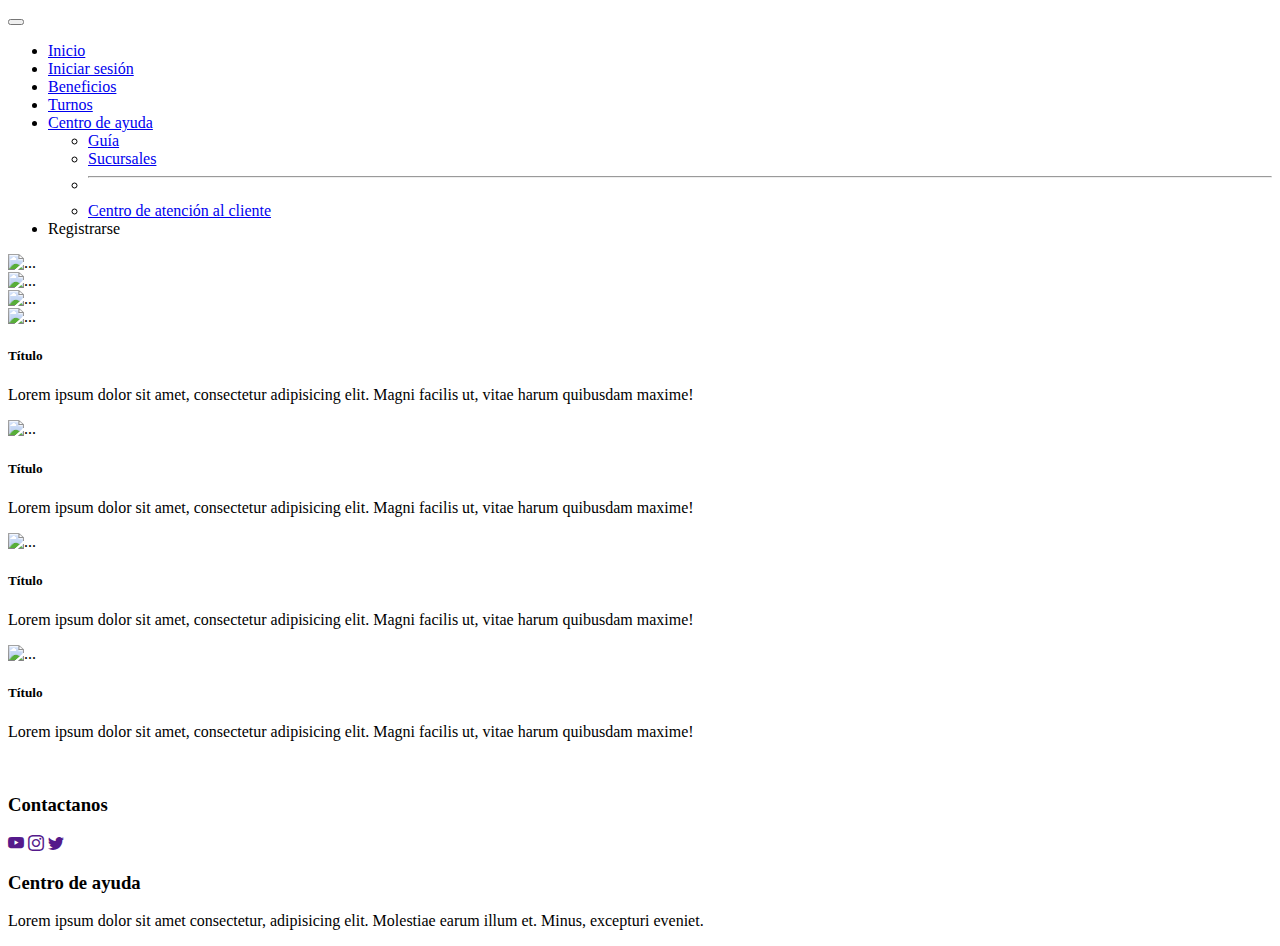
==== index.html @ 1171e66d "Logo alineado a la izquierda" ====
<!DOCTYPE html>
<html lang="es">
  <head>
    <meta charset="UTF-8" />
    <meta http-equiv="X-UA-Compatible" content="IE=edge" />
    <meta name="viewport" content="width=device-width, initial-scale=1.0" />
    <!-- Bootstrap CSS -->
    <link
      href="https://cdn.jsdelivr.net/npm/bootstrap@5.2.0-beta1/dist/css/bootstrap.min.css"
      rel="stylesheet"
      integrity="sha384-0evHe/X+R7YkIZDRvuzKMRqM+OrBnVFBL6DOitfPri4tjfHxaWutUpFmBp4vmVor"
      crossorigin="anonymous"
    />
    <!-- FOOTER STYLE -->
    <link rel="stylesheet" href="footer.css">
    <!-- Bootstrap Icon CSS -->
    <link rel="stylesheet" href="https://cdn.jsdelivr.net/npm/bootstrap-icons@1.8.2/font/bootstrap-icons.css">
    <!-- Index css -->
    <link rel="stylesheet" href="/CSS_Styles/index_style.css" />
    <title>Itbank</title>
  </head>
  <body>
    <!-- Script de JS para bootstrap -->
    <script
      src="https://cdn.jsdelivr.net/npm/bootstrap@5.2.0-beta1/dist/js/bootstrap.bundle.min.js"
      integrity="sha384-pprn3073KE6tl6bjs2QrFaJGz5/SUsLqktiwsUTF55Jfv3qYSDhgCecCxMW52nD2"
      crossorigin="anonymous"
    ></script>
    <!-- Comienzo -->
    <header class="navbar navbar-expand-lg navbar-dark bg-dark sticky-top">
      <nav class="navbar navbar-expand-lg navbar-dark bg-dark sticky-top">
        <div class="container-fluid">
          <!-- Comienzo del navbar -->
          <!-- Menu hamburguesa -->
          <button
            class="navbar-toggler"
            type="button"
            data-bs-toggle="collapse"
            data-bs-target="#navbarSupportedContent"
            aria-controls="navbarSupportedContent"
            aria-expanded="false"
            aria-label="Toggle navigation"
          >
            <span class="navbar-toggler-icon"></span>
          </button>
          <!-- /Menu hamburguesa -->
          <!-- Navbar brand o logo -->
          <a class="navbar-brand p-0 me-0 me-lg-2" href="#">
            <img src="./img_index/itbank-alt.svg" alt="" width="80px" height="auto" class="d-flex"/>
          </a>
          <!-- /Navbar brand o logo -->
          <!-- Container, cosas que van a ser colapsadas o expandidas -->
          <div class="collapse navbar-collapse" id="navbarSupportedContent">
            <!-- items -->
            <ul class="navbar-nav me-auto mb-2 mb-lg-0">
              <li class="nav-item">
                <a class="nav-link active" aria-current="page" href="index.html"
                  >Inicio</a
                >
              </li>
              <!-- Solapas -->
              <li class="nav-item">
                <a class="nav-link" href="Login.html">Iniciar sesión</a>
              </li>
              <li class="nav-item">
                <a class="nav-link" href="beneficios.html">Beneficios</a>
              </li>
              <li class="nav-item">
                <a class="nav-link" href="turnos.html">Turnos</a>
              </li>
              <!-- /Solapas -->
              <!-- Menú dropdown -->
              <li class="nav-item dropdown">
                <a
                  class="nav-link dropdown-toggle"
                  href="#"
                  id="navbarDropdown"
                  role="button"
                  data-bs-toggle="dropdown"
                  aria-expanded="false"
                >
                  Centro de ayuda
                </a>
                <ul class="dropdown-menu" aria-labelledby="navbarDropdown">
                  <li><a class="dropdown-item" href="#">Guía</a></li>
                  <li><a class="dropdown-item" href="#">Sucursales</a></li>
                  <li><hr class="dropdown-divider" /></li>
                  <li>
                    <a class="dropdown-item" href="#"
                      >Centro de atención al cliente</a
                    >
                  </li>
                </ul>
              </li>
              <!-- /Menú dropdown -->
              <li class="nav-item">
                <a class="nav-link disabled">Registrarse</a>
              </li>
            </ul>
            <!-- /items -->
          </div>
          <!-- /Container, cosas que van a ser colapsadas o expandidas -->
        </div>
      </nav>
    </header>
    <!-- carousel -->
    <header class="w-100 h-50 bg-dark">
      <div class="container-fluid h-50 bg-light">
        <!-- carousel -->
        <div class="carousel slide" data-bs-ride="carousel">
          <div class="carousel-inner">
            <div class="carousel-item active">
              <img src="./img_index/oldcouplecc.jpg" class="d-block w-100" alt="..."/>
            </div>
            <div class="carousel-item">
              <img
                src="./img_index/mancardcc.jpg"
                class="d-block w-100"
                alt="..."
              />
            </div>
            <div class="carousel-item">
              <img
                src="./img_index/happycc.jpg"
                class="d-block w-100"
                alt="..."
              />
            </div>
          </div>
        </div>
      </div>
    </header>
    <!-- /carousel -->
    <!-- cartas -->
    <div class="container-fluid bg-light p-3">
      <div class="row row-cols-1 row-cols-md-2 g-4">
        <div class="col">
          <div class="card h-50">
            <img
              src="./img_index/oldcouplecc.jpg"
              class="card-img-top"
              alt="..."
            />
            <div class="card-body">
              <h5 class="card-title">Título</h5>
              <p class="card-text">
                Lorem ipsum dolor sit amet, consectetur adipisicing elit. Magni facilis ut, vitae harum quibusdam maxime!
              </p>
            </div>
          </div>
        </div>
        <div class="col">
          <div class="card h-50">
            <img
              src="./img_index/mancardcc.jpg"
              class="card-img-top"
              alt="..."
            />
            <div class="card-body">
              <h5 class="card-title">Título</h5>
              <p class="card-text">
                Lorem ipsum dolor sit amet, consectetur adipisicing elit. Magni facilis ut, vitae harum quibusdam maxime!
              </p>
            </div>
          </div>
        </div>
        <div class="col">
          <div class="card h-50">
            <img src="./img_index/happycc.jpg" class="card-img-top" alt="..." />
            <div class="card-body">
              <h5 class="card-title">Título</h5>
              Lorem ipsum dolor sit amet, consectetur adipisicing elit. Magni facilis ut, vitae harum quibusdam maxime!
              </p>
            </div>
          </div>
        </div>
        <div class="col">
          <div class="card h-50">
            <img src="./img_index/cardcc.jpg" class="card-img-top" alt="..." />
            <div class="card-body">
              <h5 class="card-title">Título</h5>
              <p class="card-text">
                Lorem ipsum dolor sit amet, consectetur adipisicing elit. Magni facilis ut, vitae harum quibusdam maxime!
              </p>
            </div>
          </div>
        </div>
      </div>
    </div>
    <!-- /cartas -->
    <!-- footer -->
    <footer class="text-center bg-dark w-100 text-white">
      <div class="container-fluid p-4">
        <div class="row">
           <div class="col-12 p-sm3 col-lg-4">
            <a class= "position-relative top-0 start-0 translate-middle" href="#">
            <img src="./img_index/itbank-alt.svg" alt="" width="200px" height="auto" class=" img-fluid"/>
          </a>
          </div>
          <div class="col-12 p-sm3 col-lg-4 redes_container">
            <h3>Contactanos</h3>
            <section>
             <a class="youtube" href=""><i class="bi bi-youtube"></i></i></a>
        <a class="instagram" href=""><i class="bi bi-instagram"></i></a>
        <a class="twitter" href=""><i class="bi bi-twitter"></i></a>
        </section>
          </div>
          <div class="col-12 p-sm3 col-lg-4">
            <h3>Centro de ayuda</h3>
            <!-- <i class="bi-badge-4k-fill"></i> -->
            <p>
              Lorem ipsum dolor sit amet consectetur, adipisicing elit.
              Molestiae earum illum et. Minus, excepturi eveniet.
            </p>
          </div>
        </div>
      </div>
    </footer>
    <!-- /footer -->
  </body>
</html>
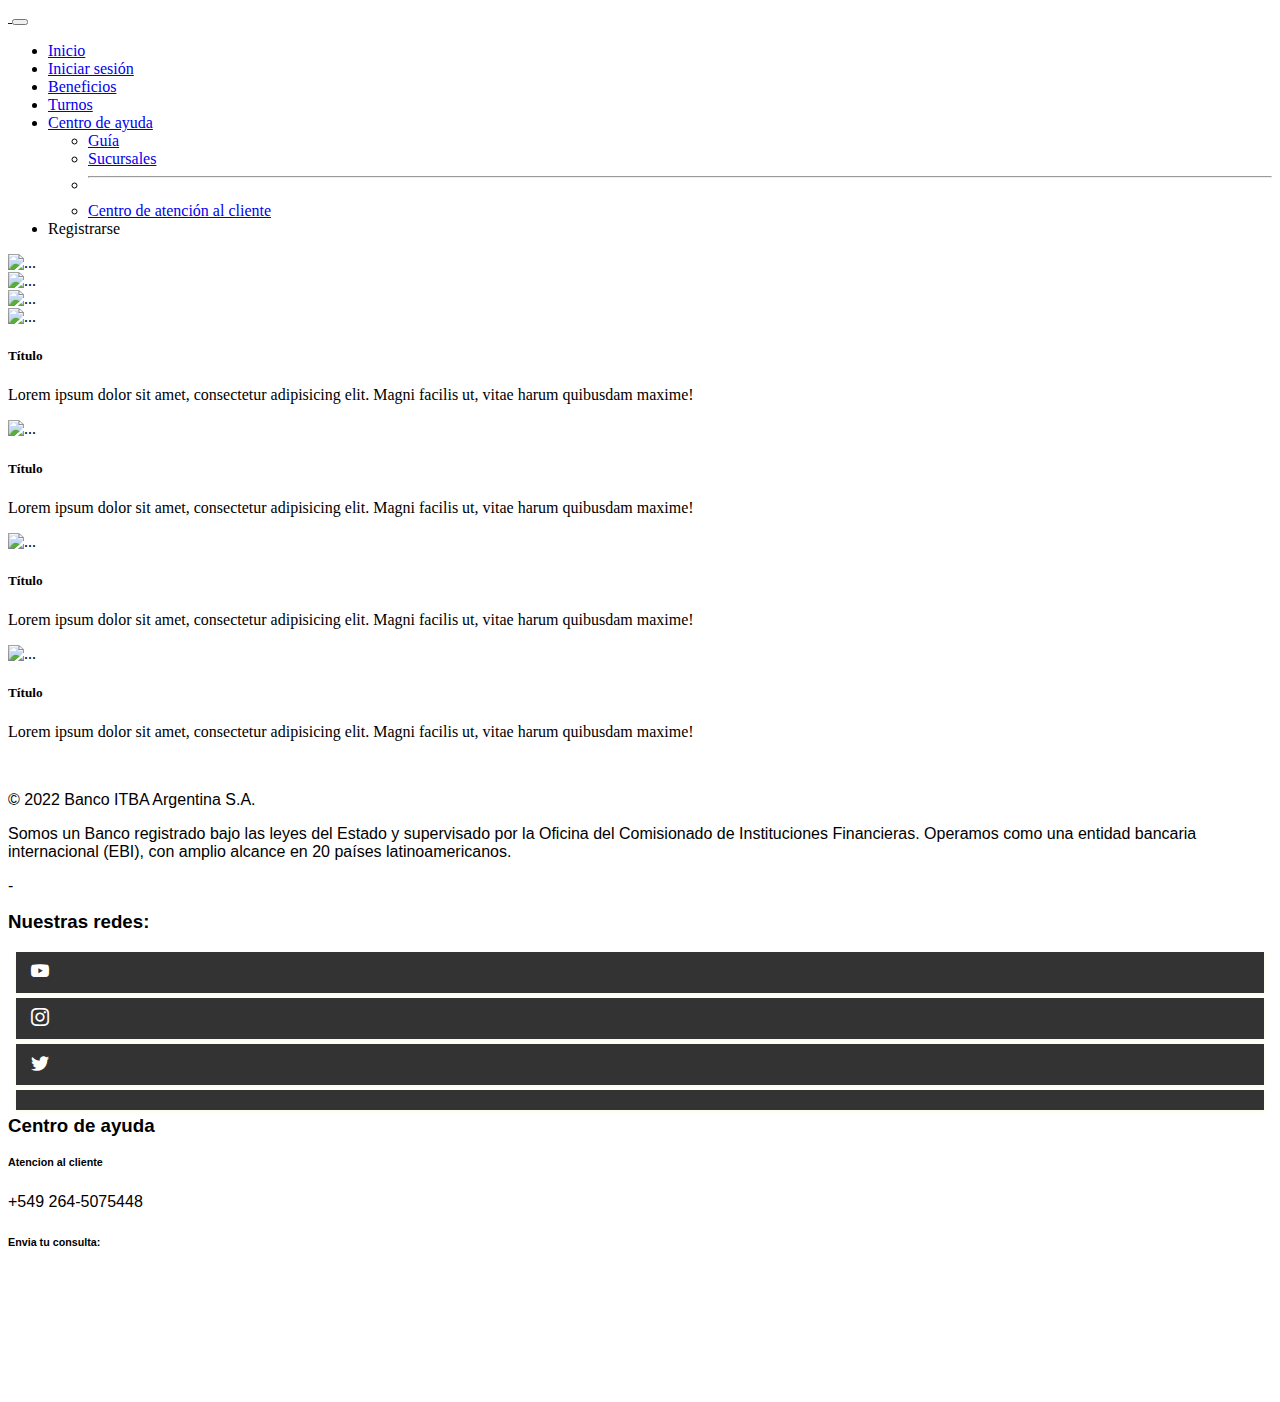
==== commit 0f7f70e1: "modificaciones" ====
--- a/index.html
+++ b/index.html
@@ -12,7 +12,7 @@
       crossorigin="anonymous"
     />
     <!-- FOOTER STYLE -->
-    <link rel="stylesheet" href="footer.css">
+    <link rel="stylesheet" href="./CSS_Styles/footer.css">
     <!-- Bootstrap Icon CSS -->
     <link rel="stylesheet" href="https://cdn.jsdelivr.net/npm/bootstrap-icons@1.8.2/font/bootstrap-icons.css">
     <!-- Index css -->
@@ -27,11 +27,13 @@
       crossorigin="anonymous"
     ></script>
     <!-- Comienzo -->
-    <header class="navbar navbar-expand-lg navbar-dark bg-dark sticky-top">
-      <nav class="navbar navbar-expand-lg navbar-dark bg-dark sticky-top">
+    <header class="sticky-top">
+      <nav class="navbar navbar-expand-lg navbar-dark bg-dark">
         <div class="container-fluid">
-          <!-- Comienzo del navbar -->
-          <!-- Menu hamburguesa -->
+          <a class="navbar-brand" href="#">
+            <img src="./img_index/itbank-alt.svg" alt="" width="80px" height="auto" class="d-flex align-text-top"/>
+          </a>
+          <!-- Hamburguesa -->
           <button
             class="navbar-toggler"
             type="button"
@@ -43,13 +45,7 @@
           >
             <span class="navbar-toggler-icon"></span>
           </button>
-          <!-- /Menu hamburguesa -->
-          <!-- Navbar brand o logo -->
-          <a class="navbar-brand p-0 me-0 me-lg-2" href="#">
-            <img src="./img_index/itbank-alt.svg" alt="" width="80px" height="auto" class="d-flex"/>
-          </a>
-          <!-- /Navbar brand o logo -->
-          <!-- Container, cosas que van a ser colapsadas o expandidas -->
+          <!-- /Hamburguesa -->
           <div class="collapse navbar-collapse" id="navbarSupportedContent">
             <!-- items -->
             <ul class="navbar-nav me-auto mb-2 mb-lg-0">
@@ -99,7 +95,6 @@
             </ul>
             <!-- /items -->
           </div>
-          <!-- /Container, cosas que van a ser colapsadas o expandidas -->
         </div>
       </nav>
     </header>
@@ -189,29 +184,41 @@
     </div>
     <!-- /cartas -->
     <!-- footer -->
-    <footer class="text-center bg-dark w-100 text-white">
+       <footer class="text-center bg-dark w-100 text-white">
       <div class="container-fluid p-4">
         <div class="row">
-           <div class="col-12 p-sm3 col-lg-4">
-            <a class= "position-relative top-0 start-0 translate-middle" href="#">
-            <img src="./img_index/itbank-alt.svg" alt="" width="200px" height="auto" class=" img-fluid"/>
+           <div class="col-12 p-sm3 col-lg-4 ">
+            <a href="#">
+            <img src="./img_index/itbank-alt.svg" alt="" width="200px" height="auto" class=" img-fluid "/>
           </a>
-          </div>
+          <p>© 2022 Banco ITBA Argentina S.A.</p>
+          <div class="descripcion_del_banco"> Somos un Banco registrado bajo las leyes del Estado y supervisado por la Oficina del Comisionado de Instituciones Financieras.
+              Operamos como una entidad bancaria internacional (EBI), con amplio alcance en 20 países latinoamericanos.</div>
+          <p class="diseño_1">-</p><!-- lo hice para que se vea el triangulo blanco -->
+          </div>
+          
+
           <div class="col-12 p-sm3 col-lg-4 redes_container">
-            <h3>Contactanos</h3>
+            <h3 class="texto_redes">Nuestras redes:</h3>
             <section>
              <a class="youtube" href=""><i class="bi bi-youtube"></i></i></a>
         <a class="instagram" href=""><i class="bi bi-instagram"></i></a>
         <a class="twitter" href=""><i class="bi bi-twitter"></i></a>
+        <a class="facebook" href=""><i class="fa-brands fa-facebook"></i></a>
         </section>
           </div>
-          <div class="col-12 p-sm3 col-lg-4">
-            <h3>Centro de ayuda</h3>
+
+          <div class="col-12 p-sm3 col-lg-4 ">
+           <h3 class="texto_centro_de_ayuda">Centro de ayuda</h3>
             <!-- <i class="bi-badge-4k-fill"></i> -->
-            <p>
-              Lorem ipsum dolor sit amet consectetur, adipisicing elit.
-              Molestiae earum illum et. Minus, excepturi eveniet.
+            <h6 class="Atencion_al_cliente">Atencion al cliente</h6>
+            <p class="numero_de_contacto">
+              +549 264-5075448
             </p>
+            <h6>Envia tu consulta:</h6>
+        <a class="email" target="_blank" href="mailto:itbaConsultas@gmail.com"><i class="fa-solid fa-envelope"></i> itbaConsultas@gmail.com</a>
+            <a class="app_itbank" href=""><i class="fa-solid fa-mobile-screen"></i>App Itbank</a>
+            <p class="diseño_2">-</p><!-- lo hice para que se vea el triangulo blanco -->
           </div>
         </div>
       </div>
--- a/CSS_Styles/footer.css
+++ b/CSS_Styles/footer.css
@@ -0,0 +1,124 @@
+footer {
+  box-sizing: border-box;
+  bottom: 0;
+  font-family: Arial, Helvetica, sans-serif;
+}
+.diseño_1 {
+  clip-path: polygon(0 0, 0% 100%, 100% 100%);
+  background-color: white;
+}
+.descripcion_del_banco {
+  margin-bottom: 8px;
+}
+
+/* REDES */
+.texto_redes {
+  margin-top: 1px;
+}
+.redes_container {
+  box-sizing: border-box;
+  align-items: center;
+  justify-content: center;
+}
+footer div section {
+  display: inline;
+  box-sizing: border-box;
+}
+
+.youtube {
+  display: block;
+  margin: 5px 8px;
+  padding: 10px 15px;
+  background-color: #333;
+  color: #fff;
+  font-size: 18px;
+  box-shadow: 0 1px 4px 0 rgba(222, 238, 77, 0.2);
+  transition: 0.2s;
+}
+.facebook {
+  display: block;
+  margin: 5px 8px;
+  padding: 10px 15px;
+  background-color: #333;
+  color: #fff;
+  font-size: 18px;
+  box-shadow: 0 1px 4px 0 rgba(222, 238, 77, 0.2);
+  transition: 0.2s;
+}
+.twitter {
+  display: block;
+  margin: 5px 8px;
+  padding: 10px 15px;
+  background-color: #333;
+  color: #fff;
+  font-size: 18px;
+  box-shadow: 0 1px 4px 0 rgba(222, 238, 77, 0.2);
+  transition: 0.2s;
+}
+.instagram {
+  display: block;
+  margin: 5px 8px;
+  padding: 10px 15px;
+  background-color: #333;
+  color: #fff;
+  font-size: 18px;
+  box-shadow: 0 1px 4px 0 rgba(222, 238, 77, 0.2);
+  transition: 0.2s;
+}
+footer div section:hover a {
+  filter: blur(2px);
+}
+
+footer div section a:hover {
+  transform: translateY(-3px) scale(1.05);
+  box-shadow: 0 2px 4px 0 rgba(222, 238, 77, 0.3);
+  filter: none;
+}
+.youtube:hover {
+  background-color: #c50d23;
+  color: white;
+}
+.facebook:hover {
+  background-color: #3b5999;
+  color: white;
+}
+.twitter:hover {
+  background-color: #55acee;
+  color: white;
+}
+.instagram:hover {
+  background-color: #e4405f;
+  color: white;
+}
+
+/* CENTRO DE AYUDA */
+.texto_centro_de_ayuda {
+  margin-top: 1px;
+}
+.irComienzo {
+  display: block;
+  text-decoration: none;
+  color: #fff;
+}
+.Atencion_al_cliente {
+  margin-top: 1rem;
+}
+.email {
+  display: block;
+  text-decoration: none;
+  color: #fff;
+  margin: 0px 0px 1.5rem 0px;
+}
+.app_itbank {
+  display: inline-block;
+  margin: 0px;
+  padding: 10px 15px;
+  color: #fff;
+  text-decoration: none;
+  font-size: 15px;
+}
+.diseño_2 {
+  display: block;
+  clip-path: polygon(100% 0, 0% 100%, 100% 100%);
+  background-color: white;
+}
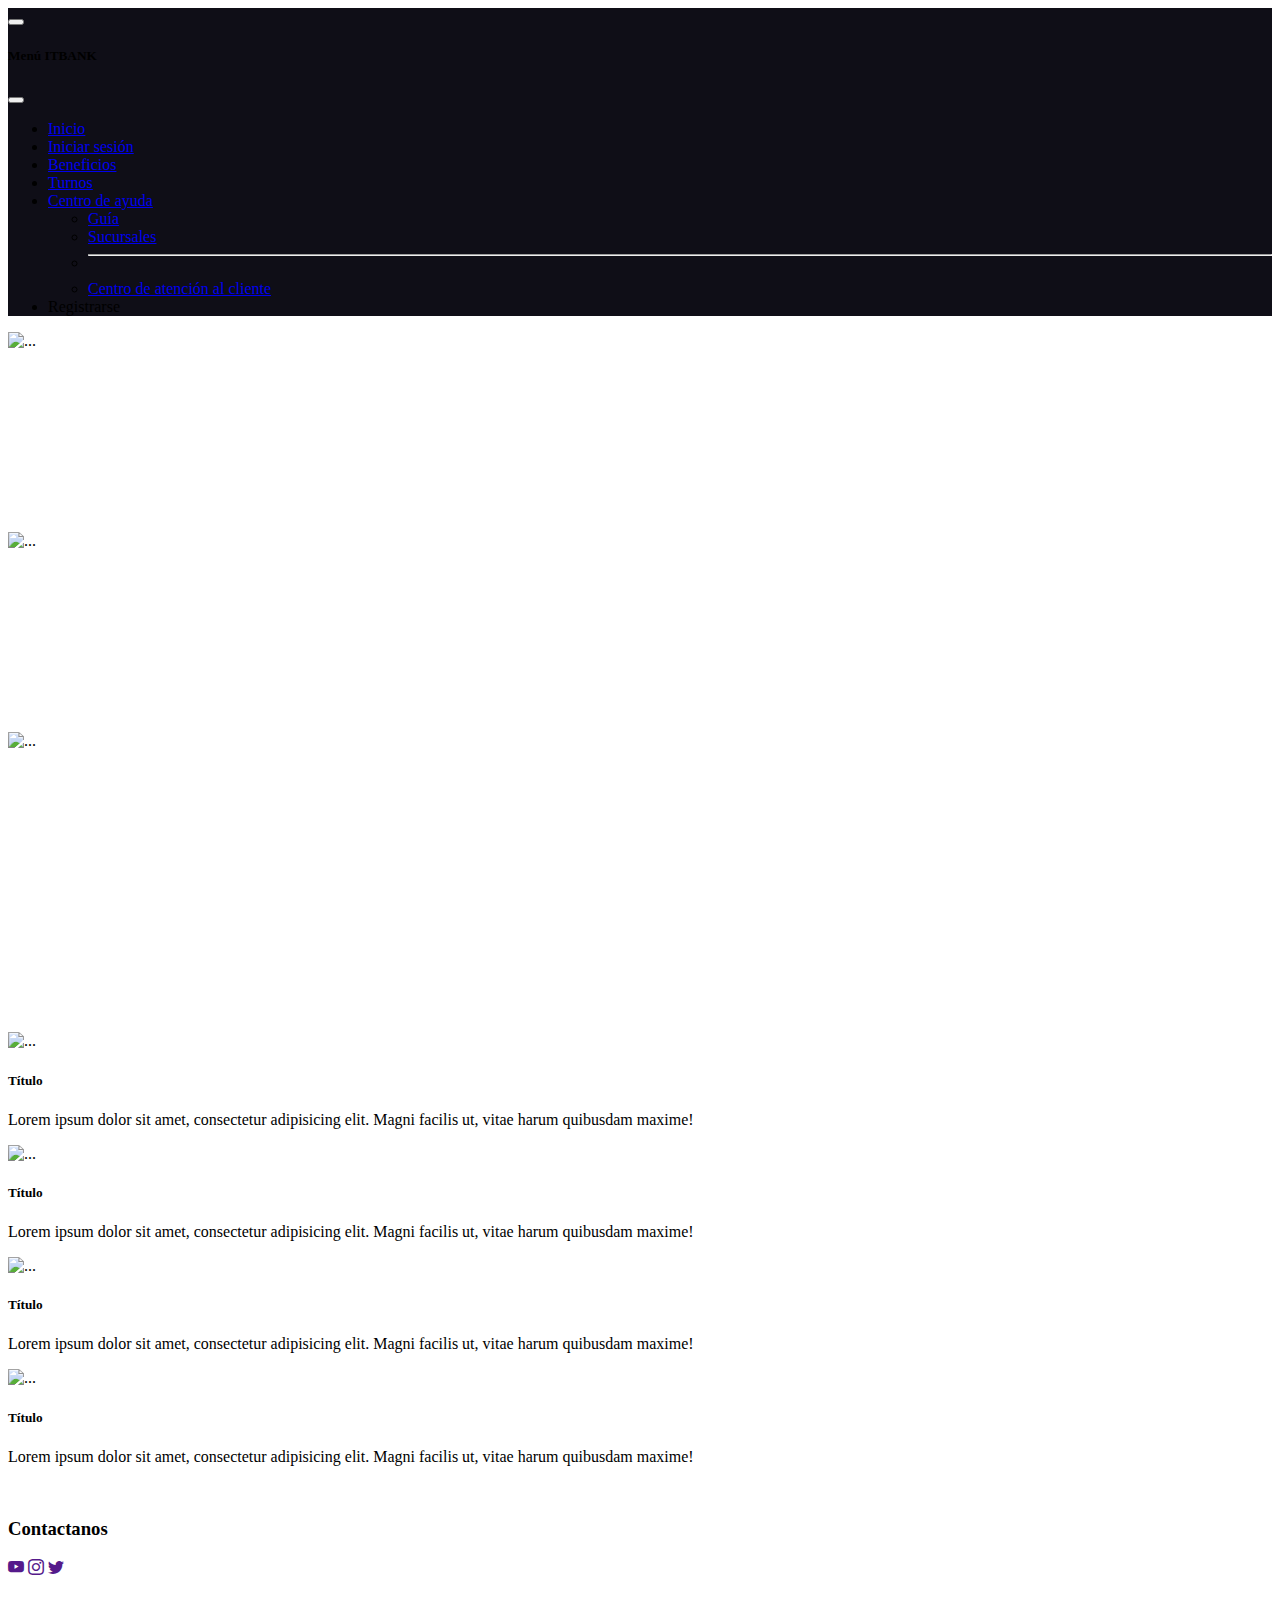
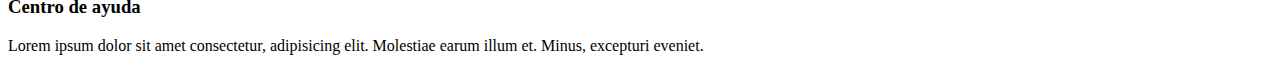
==== commit 0a88c76e: "Mejorado navbar" ====
--- a/index.html
+++ b/index.html
@@ -12,7 +12,7 @@
       crossorigin="anonymous"
     />
     <!-- FOOTER STYLE -->
-    <link rel="stylesheet" href="./CSS_Styles/footer.css">
+    <link rel="stylesheet" href="footer.css">
     <!-- Bootstrap Icon CSS -->
     <link rel="stylesheet" href="https://cdn.jsdelivr.net/npm/bootstrap-icons@1.8.2/font/bootstrap-icons.css">
     <!-- Index css -->
@@ -21,80 +21,73 @@
   </head>
   <body>
     <!-- Script de JS para bootstrap -->
-    <script
-      src="https://cdn.jsdelivr.net/npm/bootstrap@5.2.0-beta1/dist/js/bootstrap.bundle.min.js"
-      integrity="sha384-pprn3073KE6tl6bjs2QrFaJGz5/SUsLqktiwsUTF55Jfv3qYSDhgCecCxMW52nD2"
-      crossorigin="anonymous"
-    ></script>
+    <script src="https://cdn.jsdelivr.net/npm/bootstrap@5.2.0-beta1/dist/js/bootstrap.bundle.min.js" integrity="sha384-pprn3073KE6tl6bjs2QrFaJGz5/SUsLqktiwsUTF55Jfv3qYSDhgCecCxMW52nD2" crossorigin="anonymous"></script>
     <!-- Comienzo -->
     <header class="sticky-top">
-      <nav class="navbar navbar-expand-lg navbar-dark bg-dark">
+      <nav class="navbar navbar-dark bg-main">
         <div class="container-fluid">
-          <a class="navbar-brand" href="#">
-            <img src="./img_index/itbank-alt.svg" alt="" width="80px" height="auto" class="d-flex align-text-top"/>
-          </a>
-          <!-- Hamburguesa -->
-          <button
-            class="navbar-toggler"
-            type="button"
-            data-bs-toggle="collapse"
-            data-bs-target="#navbarSupportedContent"
-            aria-controls="navbarSupportedContent"
-            aria-expanded="false"
-            aria-label="Toggle navigation"
-          >
+          <!-- Comienzo del navbar -->
+          <!-- Menu hamburguesa -->
+          <button class="navbar-toggler" type="button" data-bs-toggle="offcanvas" data-bs-target="#offcanvasNavbar" aria-controls="offcanvasNavbar">
             <span class="navbar-toggler-icon"></span>
           </button>
-          <!-- /Hamburguesa -->
-          <div class="collapse navbar-collapse" id="navbarSupportedContent">
-            <!-- items -->
-            <ul class="navbar-nav me-auto mb-2 mb-lg-0">
-              <li class="nav-item">
-                <a class="nav-link active" aria-current="page" href="index.html"
-                  >Inicio</a
-                >
-              </li>
-              <!-- Solapas -->
-              <li class="nav-item">
-                <a class="nav-link" href="Login.html">Iniciar sesión</a>
-              </li>
-              <li class="nav-item">
-                <a class="nav-link" href="beneficios.html">Beneficios</a>
-              </li>
-              <li class="nav-item">
-                <a class="nav-link" href="turnos.html">Turnos</a>
-              </li>
-              <!-- /Solapas -->
-              <!-- Menú dropdown -->
+          <!-- /Menu hamburguesa -->
+          <!-- Navbar brand o logo -->
+          <a class="navbar-brand" href="#">
+            <img src="./img_index/itbank-alt.svg" alt="" width="80px" height="auto" class="d-flex"/>
+          </a>
+          <!-- /Navbar brand o logo -->
+          <!-- Container, cosas que van a ser colapsadas o expandidas -->
+          <div class="offcanvas offcanvas-start" tabindex="-1" id="offcanvasNavbar" aria-labelledby="offcanvasNavbarLabel">
+            <!-- Header de offcanvas -->
+            <div class="offcanvas-header">
+              <h5 class="offcanvas-title" id="offcanvasNavbarLabel">Menú ITBANK</h5>
+              <button type="button" class="btn-close" data-bs-dismiss="offcanvas" aria-label="Close"></button>
+            </div>
+            <!-- /Header de offcanvas -->
+            <!-- Body de offcanvas -->
+            <div class="offcanvas-body">
+              <!-- Lista -->
+              <ul class="navbar-nav justify-content-end flex-grow-1 pe-3">
+                <!-- Item -->
+              <li class="nav-item">
+                <a class="nav-link active text-black" aria-current="page" href="index.html">Inicio</a>
+              </li>
+              <!-- Item -->
+              <li class="nav-item">
+                <a class="nav-link text-black" href="Login.html">Iniciar sesión</a>
+              </li>
+              <!-- Item -->
+              <li class="nav-item">
+                <a class="nav-link text-black" href="beneficios.html">Beneficios</a>
+              </li>
+              <!-- Item -->
+              <li class="nav-item">
+                <a class="nav-link text-black" href="turnos.html">Turnos</a>
+              </li>
+              <!-- Item con elecciones -->
               <li class="nav-item dropdown">
-                <a
-                  class="nav-link dropdown-toggle"
-                  href="#"
-                  id="navbarDropdown"
-                  role="button"
-                  data-bs-toggle="dropdown"
-                  aria-expanded="false"
-                >
-                  Centro de ayuda
-                </a>
-                <ul class="dropdown-menu" aria-labelledby="navbarDropdown">
+                <a class="nav-link dropdown-toggle text-black" href="#" id="navbarDropdown" role="button" data-bs-toggle="dropdown" aria-expanded="false">Centro de ayuda</a>
+                <ul class="dropdown-menu" aria-labelledby="offcanvasNavbarDropdown">
                   <li><a class="dropdown-item" href="#">Guía</a></li>
                   <li><a class="dropdown-item" href="#">Sucursales</a></li>
                   <li><hr class="dropdown-divider" /></li>
-                  <li>
-                    <a class="dropdown-item" href="#"
-                      >Centro de atención al cliente</a
-                    >
+                  <li><a class="dropdown-item" href="#">Centro de atención al cliente</a>
                   </li>
                 </ul>
               </li>
-              <!-- /Menú dropdown -->
-              <li class="nav-item">
-                <a class="nav-link disabled">Registrarse</a>
-              </li>
+              <!-- /Item con elecciones -->
+              <!-- Item desabilitado-->
+              <li class="nav-item">
+                <a class="nav-link disabled text-black">Registrarse</a>
+              </li>
+              <!-- /Lista -->
             </ul>
             <!-- /items -->
-          </div>
+            </div>
+            <!-- /Body de offcanvas -->
+          </div>
+          <!-- /Container, cosas que van a ser colapsadas o expandidas -->
         </div>
       </nav>
     </header>
@@ -184,41 +177,29 @@
     </div>
     <!-- /cartas -->
     <!-- footer -->
-       <footer class="text-center bg-dark w-100 text-white">
+    <footer class="text-center bg-dark w-100 text-white">
       <div class="container-fluid p-4">
         <div class="row">
-           <div class="col-12 p-sm3 col-lg-4 ">
-            <a href="#">
-            <img src="./img_index/itbank-alt.svg" alt="" width="200px" height="auto" class=" img-fluid "/>
+           <div class="col-12 p-sm3 col-lg-4">
+            <a class= "position-relative top-0 start-0 translate-middle" href="#">
+            <img src="./img_index/itbank-alt.svg" alt="" width="200px" height="auto" class=" img-fluid"/>
           </a>
-          <p>© 2022 Banco ITBA Argentina S.A.</p>
-          <div class="descripcion_del_banco"> Somos un Banco registrado bajo las leyes del Estado y supervisado por la Oficina del Comisionado de Instituciones Financieras.
-              Operamos como una entidad bancaria internacional (EBI), con amplio alcance en 20 países latinoamericanos.</div>
-          <p class="diseño_1">-</p><!-- lo hice para que se vea el triangulo blanco -->
-          </div>
-          
-
+          </div>
           <div class="col-12 p-sm3 col-lg-4 redes_container">
-            <h3 class="texto_redes">Nuestras redes:</h3>
+            <h3>Contactanos</h3>
             <section>
              <a class="youtube" href=""><i class="bi bi-youtube"></i></i></a>
         <a class="instagram" href=""><i class="bi bi-instagram"></i></a>
         <a class="twitter" href=""><i class="bi bi-twitter"></i></a>
-        <a class="facebook" href=""><i class="fa-brands fa-facebook"></i></a>
         </section>
           </div>
-
-          <div class="col-12 p-sm3 col-lg-4 ">
-           <h3 class="texto_centro_de_ayuda">Centro de ayuda</h3>
+          <div class="col-12 p-sm3 col-lg-4">
+            <h3>Centro de ayuda</h3>
             <!-- <i class="bi-badge-4k-fill"></i> -->
-            <h6 class="Atencion_al_cliente">Atencion al cliente</h6>
-            <p class="numero_de_contacto">
-              +549 264-5075448
+            <p>
+              Lorem ipsum dolor sit amet consectetur, adipisicing elit.
+              Molestiae earum illum et. Minus, excepturi eveniet.
             </p>
-            <h6>Envia tu consulta:</h6>
-        <a class="email" target="_blank" href="mailto:itbaConsultas@gmail.com"><i class="fa-solid fa-envelope"></i> itbaConsultas@gmail.com</a>
-            <a class="app_itbank" href=""><i class="fa-solid fa-mobile-screen"></i>App Itbank</a>
-            <p class="diseño_2">-</p><!-- lo hice para que se vea el triangulo blanco -->
           </div>
         </div>
       </div>
--- a/CSS_Styles/index_style.css
+++ b/CSS_Styles/index_style.css
@@ -0,0 +1,29 @@
+/* * {
+    padding: 0;
+    margin: 0;
+    border: 0;
+} */
+
+.carousel .carousel-inner {
+  height: 700px;
+}
+.carousel-inner .carousel-item img {
+  min-height: 200px;
+  /* prevent it from stretch in screen size < than 768px */
+  object-fit: cover;
+  max-height: 550px;
+}
+
+@media (max-width: 768px) {
+  .carousel .carousel-inner {
+    /* prevent it from adding a white space between carousel and container elements */
+    height: auto;
+  }
+}
+.carousel .carousel-item {
+  max-height: 550px;
+}
+
+.bg-main {
+  background-color: #0f0e17;
+}
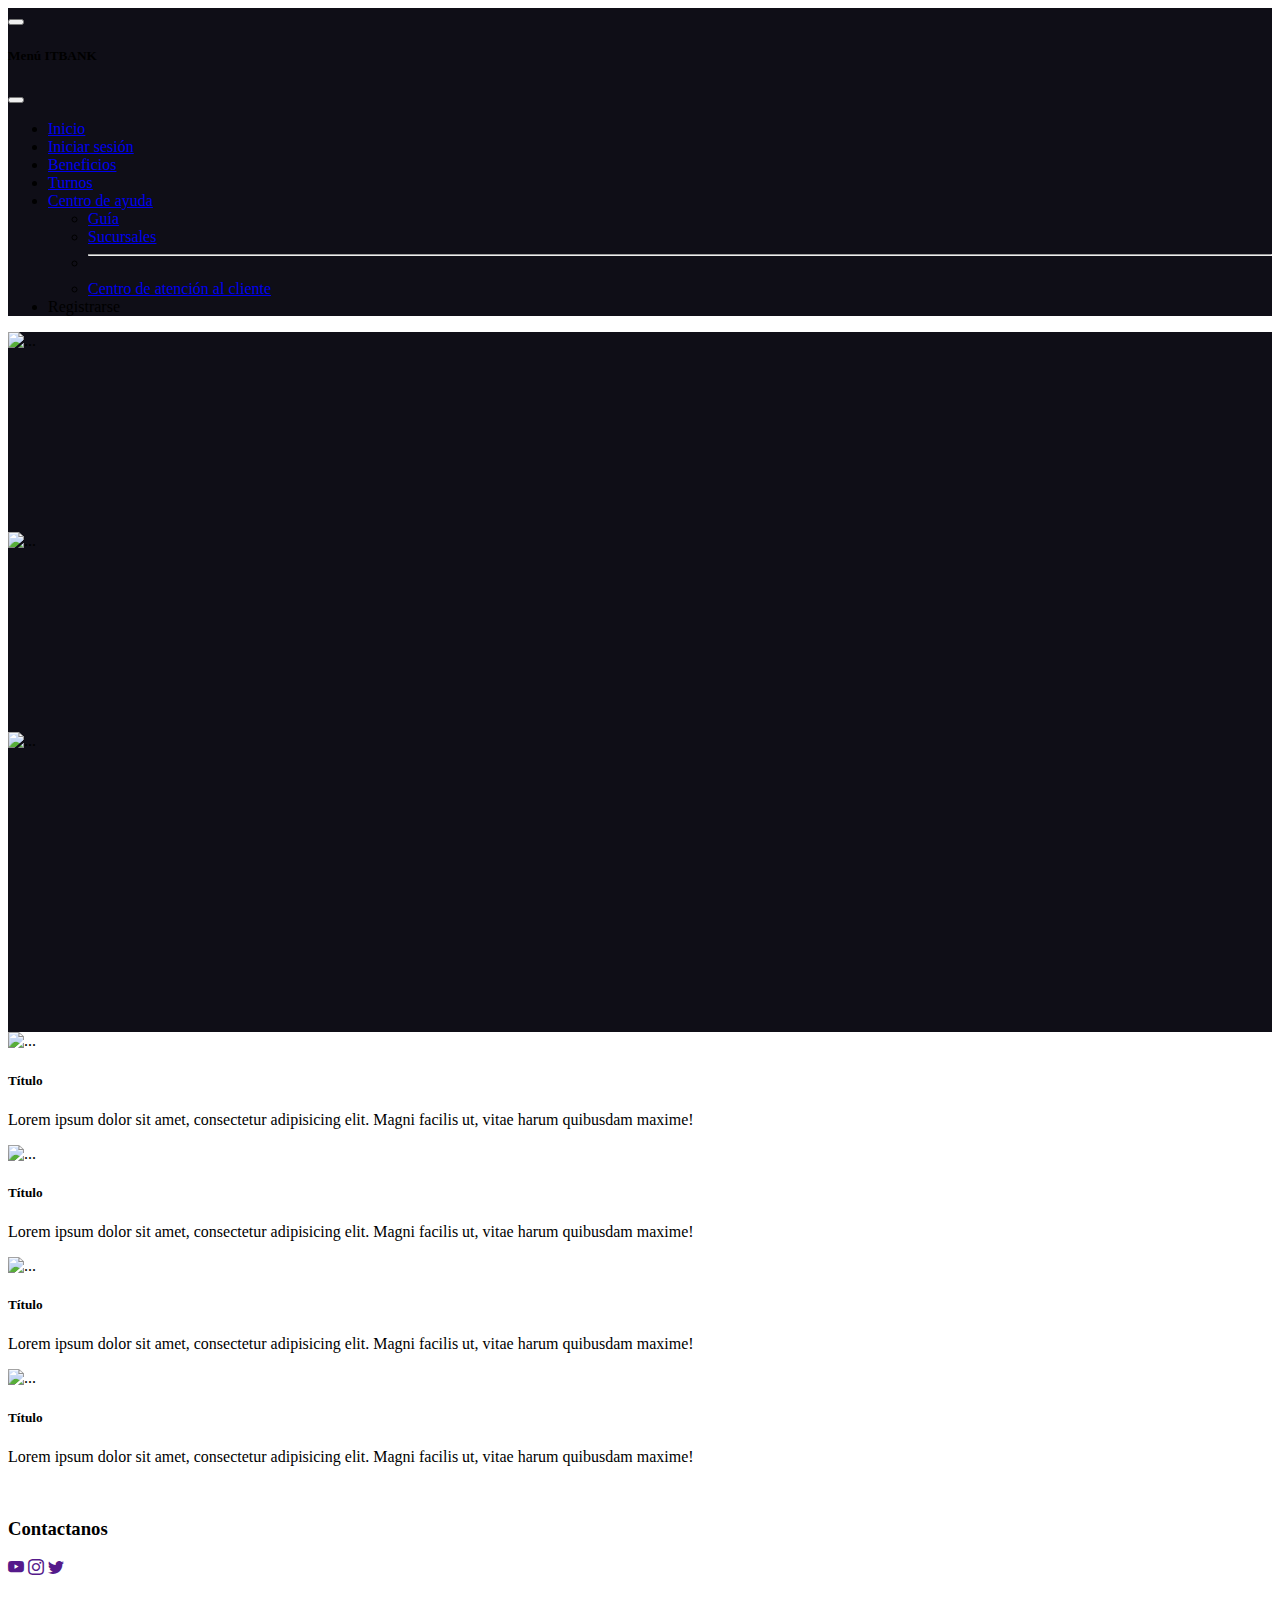
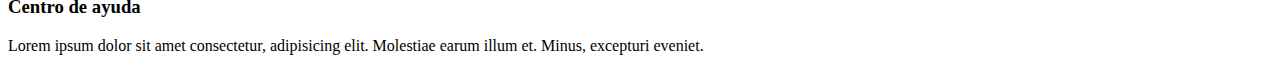
==== commit 52db3f13: "navbar" ====
--- a/index.html
+++ b/index.html
@@ -92,7 +92,7 @@
       </nav>
     </header>
     <!-- carousel -->
-    <header class="w-100 h-50 bg-dark">
+    <header class="w-100 h-50 bg-main">
       <div class="container-fluid h-50 bg-light">
         <!-- carousel -->
         <div class="carousel slide" data-bs-ride="carousel">
@@ -124,11 +124,7 @@
       <div class="row row-cols-1 row-cols-md-2 g-4">
         <div class="col">
           <div class="card h-50">
-            <img
-              src="./img_index/oldcouplecc.jpg"
-              class="card-img-top"
-              alt="..."
-            />
+            <img src="./img_index/oldcouplecc.jpg" class="card-img-top" alt="..."/>
             <div class="card-body">
               <h5 class="card-title">Título</h5>
               <p class="card-text">
@@ -139,11 +135,7 @@
         </div>
         <div class="col">
           <div class="card h-50">
-            <img
-              src="./img_index/mancardcc.jpg"
-              class="card-img-top"
-              alt="..."
-            />
+            <img src="./img_index/mancardcc.jpg" class="card-img-top" alt="..."/>
             <div class="card-body">
               <h5 class="card-title">Título</h5>
               <p class="card-text">
--- a/CSS_Styles/index_style.css
+++ b/CSS_Styles/index_style.css
@@ -27,3 +27,14 @@
 .bg-main {
   background-color: #0f0e17;
 }
+
+.ondas {
+  position: block;
+  bottom: 0;
+  left: 0;
+  width: 100%;
+  overflow: hidden;
+  line-height: 0;
+  -webkit-transform: rotate(180deg);
+  transform: rotate(180deg);
+}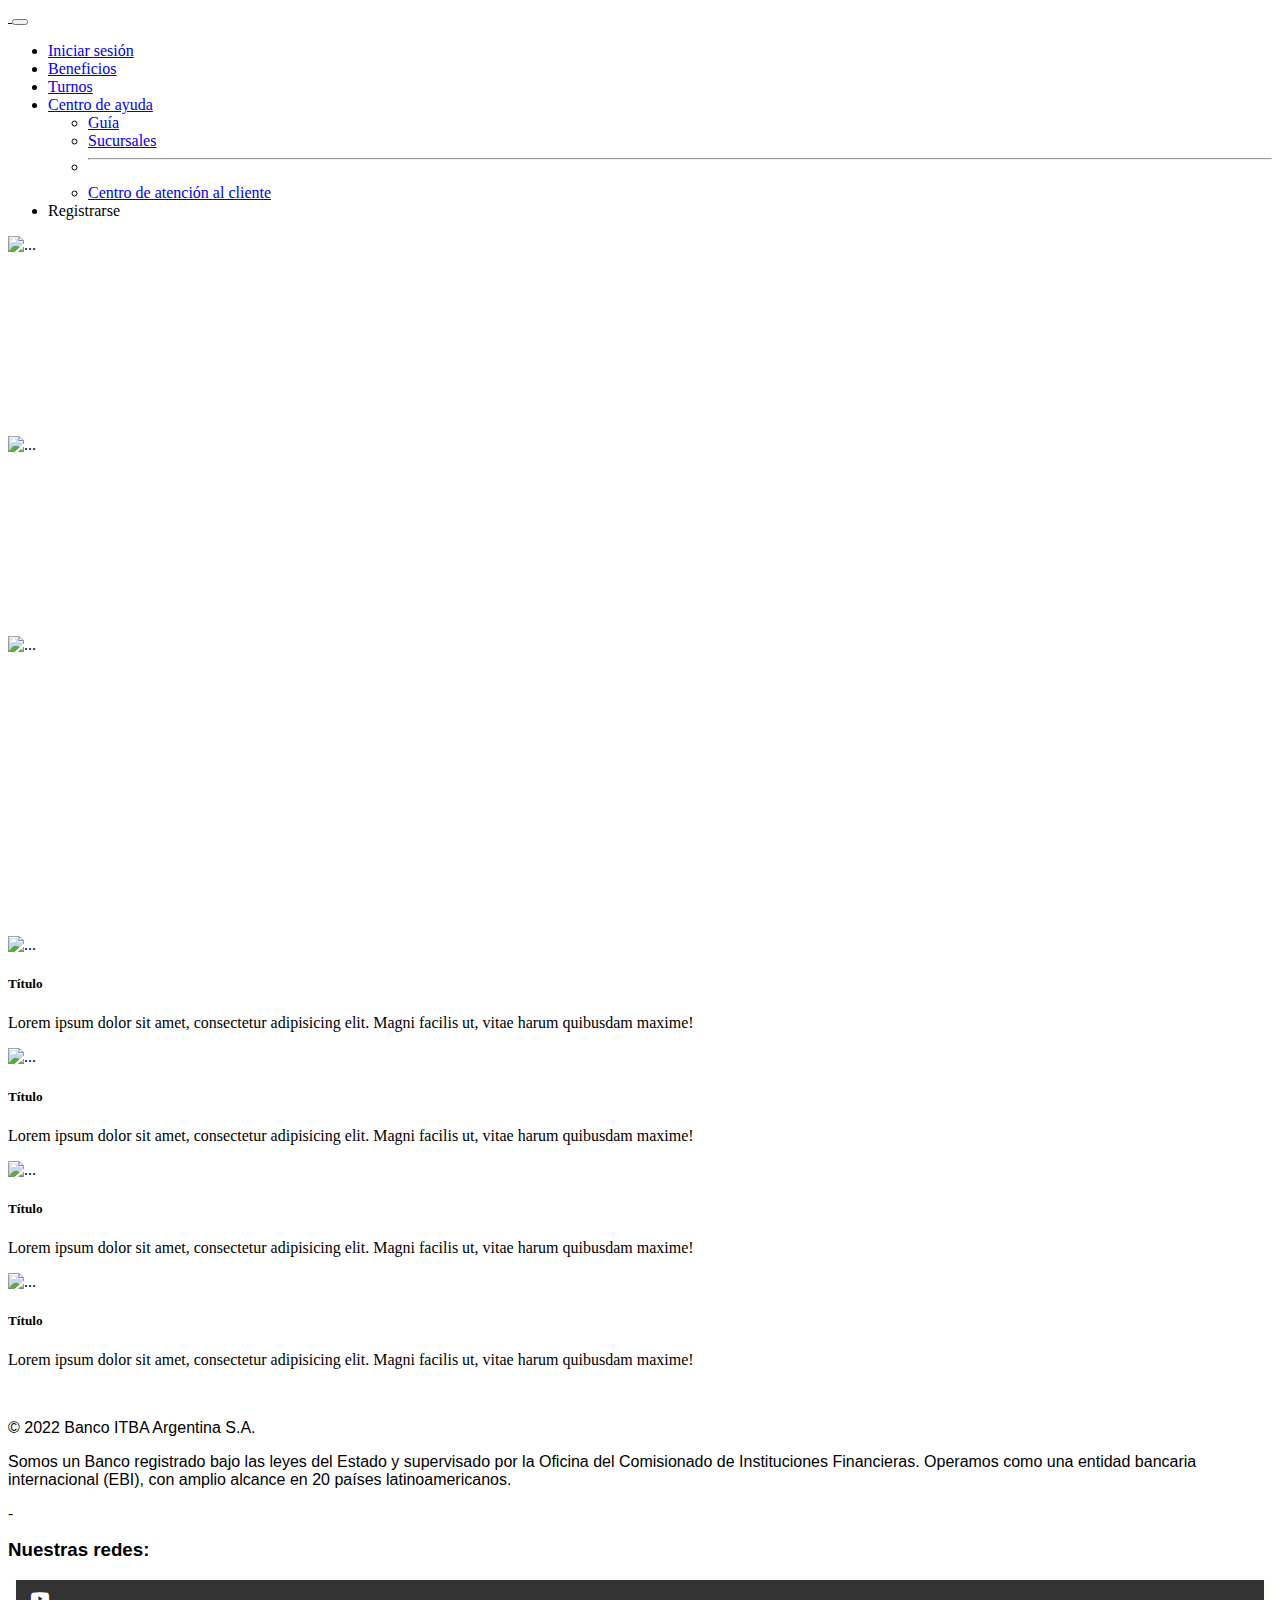
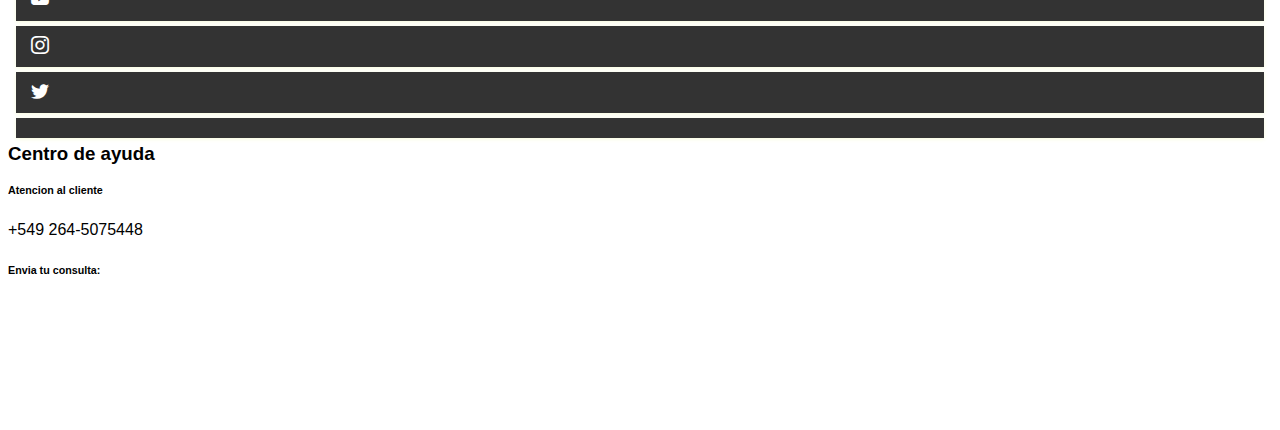
==== commit 4c1720fe: "modificaciones" ====
--- a/index.html
+++ b/index.html
@@ -12,7 +12,7 @@
       crossorigin="anonymous"
     />
     <!-- FOOTER STYLE -->
-    <link rel="stylesheet" href="footer.css">
+    <link rel="stylesheet" href="./CSS_Styles/footer.css">
     <!-- Bootstrap Icon CSS -->
     <link rel="stylesheet" href="https://cdn.jsdelivr.net/npm/bootstrap-icons@1.8.2/font/bootstrap-icons.css">
     <!-- Index css -->
@@ -21,78 +21,80 @@
   </head>
   <body>
     <!-- Script de JS para bootstrap -->
-    <script src="https://cdn.jsdelivr.net/npm/bootstrap@5.2.0-beta1/dist/js/bootstrap.bundle.min.js" integrity="sha384-pprn3073KE6tl6bjs2QrFaJGz5/SUsLqktiwsUTF55Jfv3qYSDhgCecCxMW52nD2" crossorigin="anonymous"></script>
+    <script
+      src="https://cdn.jsdelivr.net/npm/bootstrap@5.2.0-beta1/dist/js/bootstrap.bundle.min.js"
+      integrity="sha384-pprn3073KE6tl6bjs2QrFaJGz5/SUsLqktiwsUTF55Jfv3qYSDhgCecCxMW52nD2"
+      crossorigin="anonymous"
+    ></script>
     <!-- Comienzo -->
     <header class="sticky-top">
-      <nav class="navbar navbar-dark bg-main">
+      <nav class="navbar navbar-expand-lg navbar-dark bg-dark">
         <div class="container-fluid">
-          <!-- Comienzo del navbar -->
-          <!-- Menu hamburguesa -->
-          <button class="navbar-toggler" type="button" data-bs-toggle="offcanvas" data-bs-target="#offcanvasNavbar" aria-controls="offcanvasNavbar">
+          <a class="navbar-brand" href="#">
+            <img src="./img_index/itbank-alt.svg" alt="" width="80px" height="auto" class="d-flex align-text-top"/>
+          </a>
+          <!-- Hamburguesa -->
+          <button
+            class="navbar-toggler"
+            type="button"
+            data-bs-toggle="collapse"
+            data-bs-target="#navbarSupportedContent"
+            aria-controls="navbarSupportedContent"
+            aria-expanded="false"
+            aria-label="Toggle navigation"
+          >
             <span class="navbar-toggler-icon"></span>
           </button>
-          <!-- /Menu hamburguesa -->
-          <!-- Navbar brand o logo -->
-          <a class="navbar-brand" href="#">
-            <img src="./img_index/itbank-alt.svg" alt="" width="80px" height="auto" class="d-flex"/>
-          </a>
-          <!-- /Navbar brand o logo -->
-          <!-- Container, cosas que van a ser colapsadas o expandidas -->
-          <div class="offcanvas offcanvas-start" tabindex="-1" id="offcanvasNavbar" aria-labelledby="offcanvasNavbarLabel">
-            <!-- Header de offcanvas -->
-            <div class="offcanvas-header">
-              <h5 class="offcanvas-title" id="offcanvasNavbarLabel">Menú ITBANK</h5>
-              <button type="button" class="btn-close" data-bs-dismiss="offcanvas" aria-label="Close"></button>
-            </div>
-            <!-- /Header de offcanvas -->
-            <!-- Body de offcanvas -->
-            <div class="offcanvas-body">
-              <!-- Lista -->
-              <ul class="navbar-nav justify-content-end flex-grow-1 pe-3">
-                <!-- Item -->
-              <li class="nav-item">
-                <a class="nav-link active text-black" aria-current="page" href="index.html">Inicio</a>
-              </li>
-              <!-- Item -->
-              <li class="nav-item">
-                <a class="nav-link text-black" href="Login.html">Iniciar sesión</a>
-              </li>
-              <!-- Item -->
-              <li class="nav-item">
-                <a class="nav-link text-black" href="beneficios.html">Beneficios</a>
-              </li>
-              <!-- Item -->
-              <li class="nav-item">
-                <a class="nav-link text-black" href="turnos.html">Turnos</a>
-              </li>
-              <!-- Item con elecciones -->
+          <!-- /Hamburguesa -->
+          <div class="collapse navbar-collapse" id="navbarSupportedContent">
+            <!-- items -->
+            <ul class="navbar-nav me-auto mb-2 mb-lg-0">
+              <!-- Solapas -->
+              <li class="nav-item">
+                <a class="nav-link" href="login.html">Iniciar sesión</a>
+              </li>
+              <li class="nav-item">
+                <a class="nav-link" href="beneficios.html">Beneficios</a>
+              </li>
+              <li class="nav-item">
+                <a class="nav-link" href="turnos.html">Turnos</a>
+              </li>
+              <!-- /Solapas -->
+              <!-- Menú dropdown -->
               <li class="nav-item dropdown">
-                <a class="nav-link dropdown-toggle text-black" href="#" id="navbarDropdown" role="button" data-bs-toggle="dropdown" aria-expanded="false">Centro de ayuda</a>
-                <ul class="dropdown-menu" aria-labelledby="offcanvasNavbarDropdown">
+                <a
+                  class="nav-link dropdown-toggle"
+                  href="#"
+                  id="navbarDropdown"
+                  role="button"
+                  data-bs-toggle="dropdown"
+                  aria-expanded="false"
+                >
+                  Centro de ayuda
+                </a>
+                <ul class="dropdown-menu" aria-labelledby="navbarDropdown">
                   <li><a class="dropdown-item" href="#">Guía</a></li>
                   <li><a class="dropdown-item" href="#">Sucursales</a></li>
                   <li><hr class="dropdown-divider" /></li>
-                  <li><a class="dropdown-item" href="#">Centro de atención al cliente</a>
+                  <li>
+                    <a class="dropdown-item" href="#"
+                      >Centro de atención al cliente</a
+                    >
                   </li>
                 </ul>
               </li>
-              <!-- /Item con elecciones -->
-              <!-- Item desabilitado-->
-              <li class="nav-item">
-                <a class="nav-link disabled text-black">Registrarse</a>
-              </li>
-              <!-- /Lista -->
+              <!-- /Menú dropdown -->
+              <li class="nav-item">
+                <a class="nav-link disabled">Registrarse</a>
+              </li>
             </ul>
             <!-- /items -->
-            </div>
-            <!-- /Body de offcanvas -->
-          </div>
-          <!-- /Container, cosas que van a ser colapsadas o expandidas -->
+          </div>
         </div>
       </nav>
     </header>
     <!-- carousel -->
-    <header class="w-100 h-50 bg-main">
+    <header class="w-100 h-50 bg-dark">
       <div class="container-fluid h-50 bg-light">
         <!-- carousel -->
         <div class="carousel slide" data-bs-ride="carousel">
@@ -124,7 +126,11 @@
       <div class="row row-cols-1 row-cols-md-2 g-4">
         <div class="col">
           <div class="card h-50">
-            <img src="./img_index/oldcouplecc.jpg" class="card-img-top" alt="..."/>
+            <img
+              src="./img_index/oldcouplecc.jpg"
+              class="card-img-top"
+              alt="..."
+            />
             <div class="card-body">
               <h5 class="card-title">Título</h5>
               <p class="card-text">
@@ -135,7 +141,11 @@
         </div>
         <div class="col">
           <div class="card h-50">
-            <img src="./img_index/mancardcc.jpg" class="card-img-top" alt="..."/>
+            <img
+              src="./img_index/mancardcc.jpg"
+              class="card-img-top"
+              alt="..."
+            />
             <div class="card-body">
               <h5 class="card-title">Título</h5>
               <p class="card-text">
@@ -169,29 +179,41 @@
     </div>
     <!-- /cartas -->
     <!-- footer -->
-    <footer class="text-center bg-dark w-100 text-white">
+       <footer class="text-center bg-dark w-100 text-white">
       <div class="container-fluid p-4">
         <div class="row">
-           <div class="col-12 p-sm3 col-lg-4">
-            <a class= "position-relative top-0 start-0 translate-middle" href="#">
-            <img src="./img_index/itbank-alt.svg" alt="" width="200px" height="auto" class=" img-fluid"/>
+           <div class="col-12 p-sm3 col-lg-4 ">
+            <a href="#">
+            <img src="./img_index/itbank-alt.svg" alt="" width="200px" height="auto" class=" img-fluid "/>
           </a>
-          </div>
+          <p>© 2022 Banco ITBA Argentina S.A.</p>
+          <div class="descripcion_del_banco"> Somos un Banco registrado bajo las leyes del Estado y supervisado por la Oficina del Comisionado de Instituciones Financieras.
+              Operamos como una entidad bancaria internacional (EBI), con amplio alcance en 20 países latinoamericanos.</div>
+          <p class="diseño_1">-</p><!-- lo hice para que se vea el triangulo blanco -->
+          </div>
+          
+
           <div class="col-12 p-sm3 col-lg-4 redes_container">
-            <h3>Contactanos</h3>
+            <h3 class="texto_redes">Nuestras redes:</h3>
             <section>
              <a class="youtube" href=""><i class="bi bi-youtube"></i></i></a>
         <a class="instagram" href=""><i class="bi bi-instagram"></i></a>
         <a class="twitter" href=""><i class="bi bi-twitter"></i></a>
+        <a class="facebook" href=""><i class="fa-brands fa-facebook"></i></a>
         </section>
           </div>
-          <div class="col-12 p-sm3 col-lg-4">
-            <h3>Centro de ayuda</h3>
+
+          <div class="col-12 p-sm3 col-lg-4 ">
+           <h3 class="texto_centro_de_ayuda">Centro de ayuda</h3>
             <!-- <i class="bi-badge-4k-fill"></i> -->
-            <p>
-              Lorem ipsum dolor sit amet consectetur, adipisicing elit.
-              Molestiae earum illum et. Minus, excepturi eveniet.
+            <h6 class="Atencion_al_cliente">Atencion al cliente</h6>
+            <p class="numero_de_contacto">
+              +549 264-5075448
             </p>
+            <h6>Envia tu consulta:</h6>
+        <a class="email" target="_blank" href="mailto:itbaConsultas@gmail.com"><i class="fa-solid fa-envelope"></i> itbaConsultas@gmail.com</a>
+            <a class="app_itbank" href=""><i class="fa-solid fa-mobile-screen"></i>App Itbank</a>
+            <p class="diseño_2">-</p><!-- lo hice para que se vea el triangulo blanco -->
           </div>
         </div>
       </div>
--- a/CSS_Styles/footer.css
+++ b/CSS_Styles/footer.css
@@ -0,0 +1,124 @@
+footer {
+  box-sizing: border-box;
+  bottom: 0;
+  font-family: Arial, Helvetica, sans-serif;
+}
+.diseño_1 {
+  clip-path: polygon(0 0, 0% 100%, 100% 100%);
+  background-color: white;
+}
+.descripcion_del_banco {
+  margin-bottom: 8px;
+}
+
+/* REDES */
+.texto_redes {
+  margin-top: 1px;
+}
+.redes_container {
+  box-sizing: border-box;
+  align-items: center;
+  justify-content: center;
+}
+footer div section {
+  display: inline;
+  box-sizing: border-box;
+}
+
+.youtube {
+  display: block;
+  margin: 5px 8px;
+  padding: 10px 15px;
+  background-color: #333;
+  color: #fff;
+  font-size: 18px;
+  box-shadow: 0 1px 4px 0 rgba(222, 238, 77, 0.2);
+  transition: 0.2s;
+}
+.facebook {
+  display: block;
+  margin: 5px 8px;
+  padding: 10px 15px;
+  background-color: #333;
+  color: #fff;
+  font-size: 18px;
+  box-shadow: 0 1px 4px 0 rgba(222, 238, 77, 0.2);
+  transition: 0.2s;
+}
+.twitter {
+  display: block;
+  margin: 5px 8px;
+  padding: 10px 15px;
+  background-color: #333;
+  color: #fff;
+  font-size: 18px;
+  box-shadow: 0 1px 4px 0 rgba(222, 238, 77, 0.2);
+  transition: 0.2s;
+}
+.instagram {
+  display: block;
+  margin: 5px 8px;
+  padding: 10px 15px;
+  background-color: #333;
+  color: #fff;
+  font-size: 18px;
+  box-shadow: 0 1px 4px 0 rgba(222, 238, 77, 0.2);
+  transition: 0.2s;
+}
+footer div section:hover a {
+  filter: blur(2px);
+}
+
+footer div section a:hover {
+  transform: translateY(-3px) scale(1.05);
+  box-shadow: 0 2px 4px 0 rgba(222, 238, 77, 0.3);
+  filter: none;
+}
+.youtube:hover {
+  background-color: #c50d23;
+  color: white;
+}
+.facebook:hover {
+  background-color: #3b5999;
+  color: white;
+}
+.twitter:hover {
+  background-color: #55acee;
+  color: white;
+}
+.instagram:hover {
+  background-color: #e4405f;
+  color: white;
+}
+
+/* CENTRO DE AYUDA */
+.texto_centro_de_ayuda {
+  margin-top: 1px;
+}
+.irComienzo {
+  display: block;
+  text-decoration: none;
+  color: #fff;
+}
+.Atencion_al_cliente {
+  margin-top: 1rem;
+}
+.email {
+  display: block;
+  text-decoration: none;
+  color: #fff;
+  margin: 0px 0px 1.5rem 0px;
+}
+.app_itbank {
+  display: inline-block;
+  margin: 0px;
+  padding: 10px 15px;
+  color: #fff;
+  text-decoration: none;
+  font-size: 15px;
+}
+.diseño_2 {
+  display: block;
+  clip-path: polygon(100% 0, 0% 100%, 100% 100%);
+  background-color: white;
+}
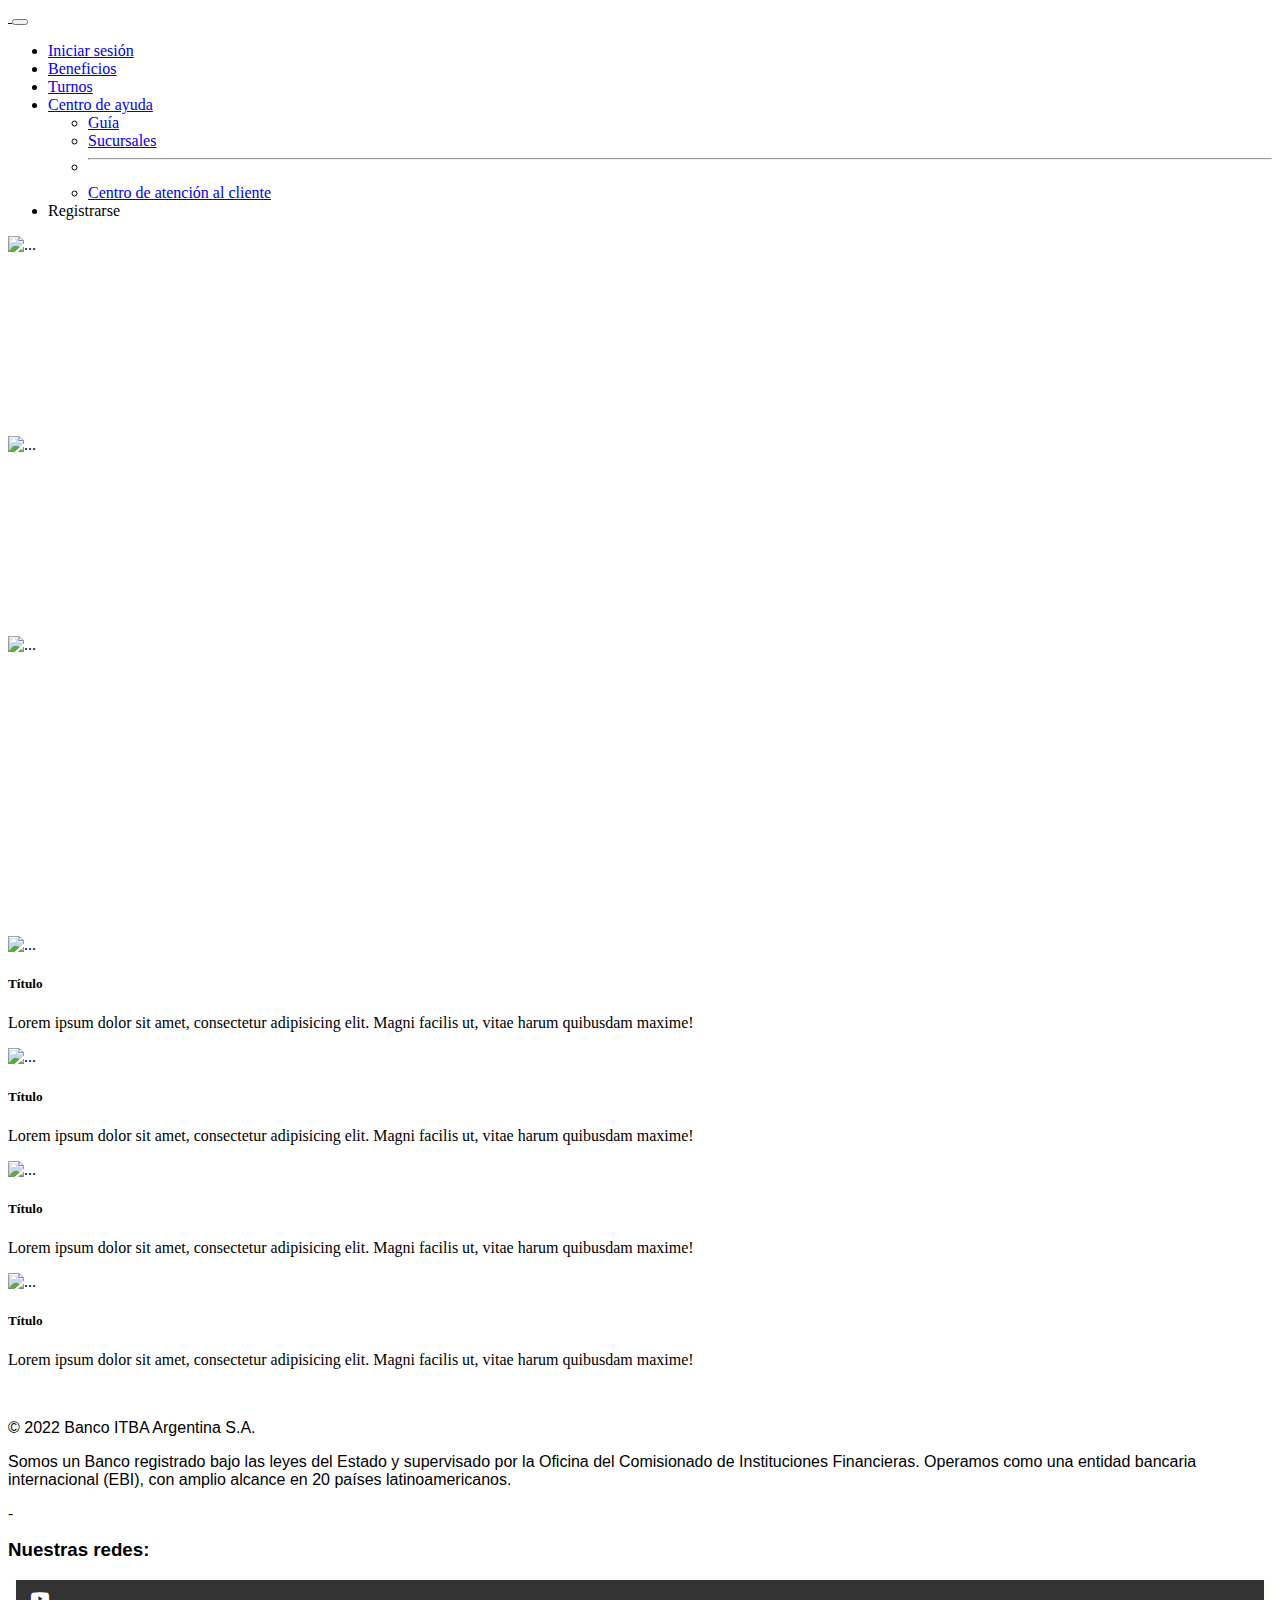
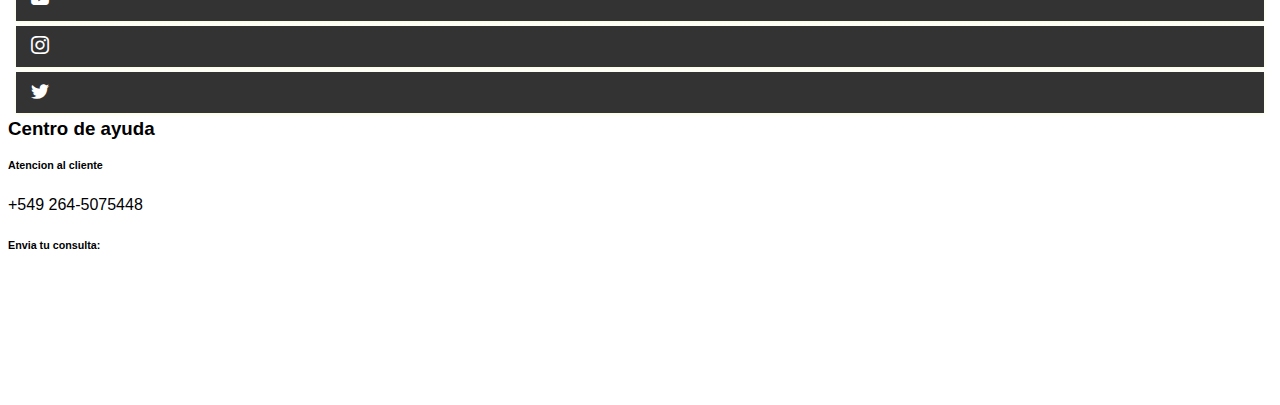
==== commit 99552085: "modificaciones al footer y links" ====
--- a/index.html
+++ b/index.html
@@ -12,10 +12,10 @@
       crossorigin="anonymous"
     />
     <!-- FOOTER STYLE -->
-    <link rel="stylesheet" href="./CSS_Styles/footer.css">
+    <link rel="stylesheet" href="CSS_Styles/footer.css">
     <!-- Bootstrap Icon CSS -->
     <link rel="stylesheet" href="https://cdn.jsdelivr.net/npm/bootstrap-icons@1.8.2/font/bootstrap-icons.css">
-    <!-- Index css -->
+    <!-- index css -->
     <link rel="stylesheet" href="/CSS_Styles/index_style.css" />
     <title>Itbank</title>
   </head>
@@ -199,7 +199,7 @@
              <a class="youtube" href=""><i class="bi bi-youtube"></i></i></a>
         <a class="instagram" href=""><i class="bi bi-instagram"></i></a>
         <a class="twitter" href=""><i class="bi bi-twitter"></i></a>
-        <a class="facebook" href=""><i class="fa-brands fa-facebook"></i></a>
+        
         </section>
           </div>
 
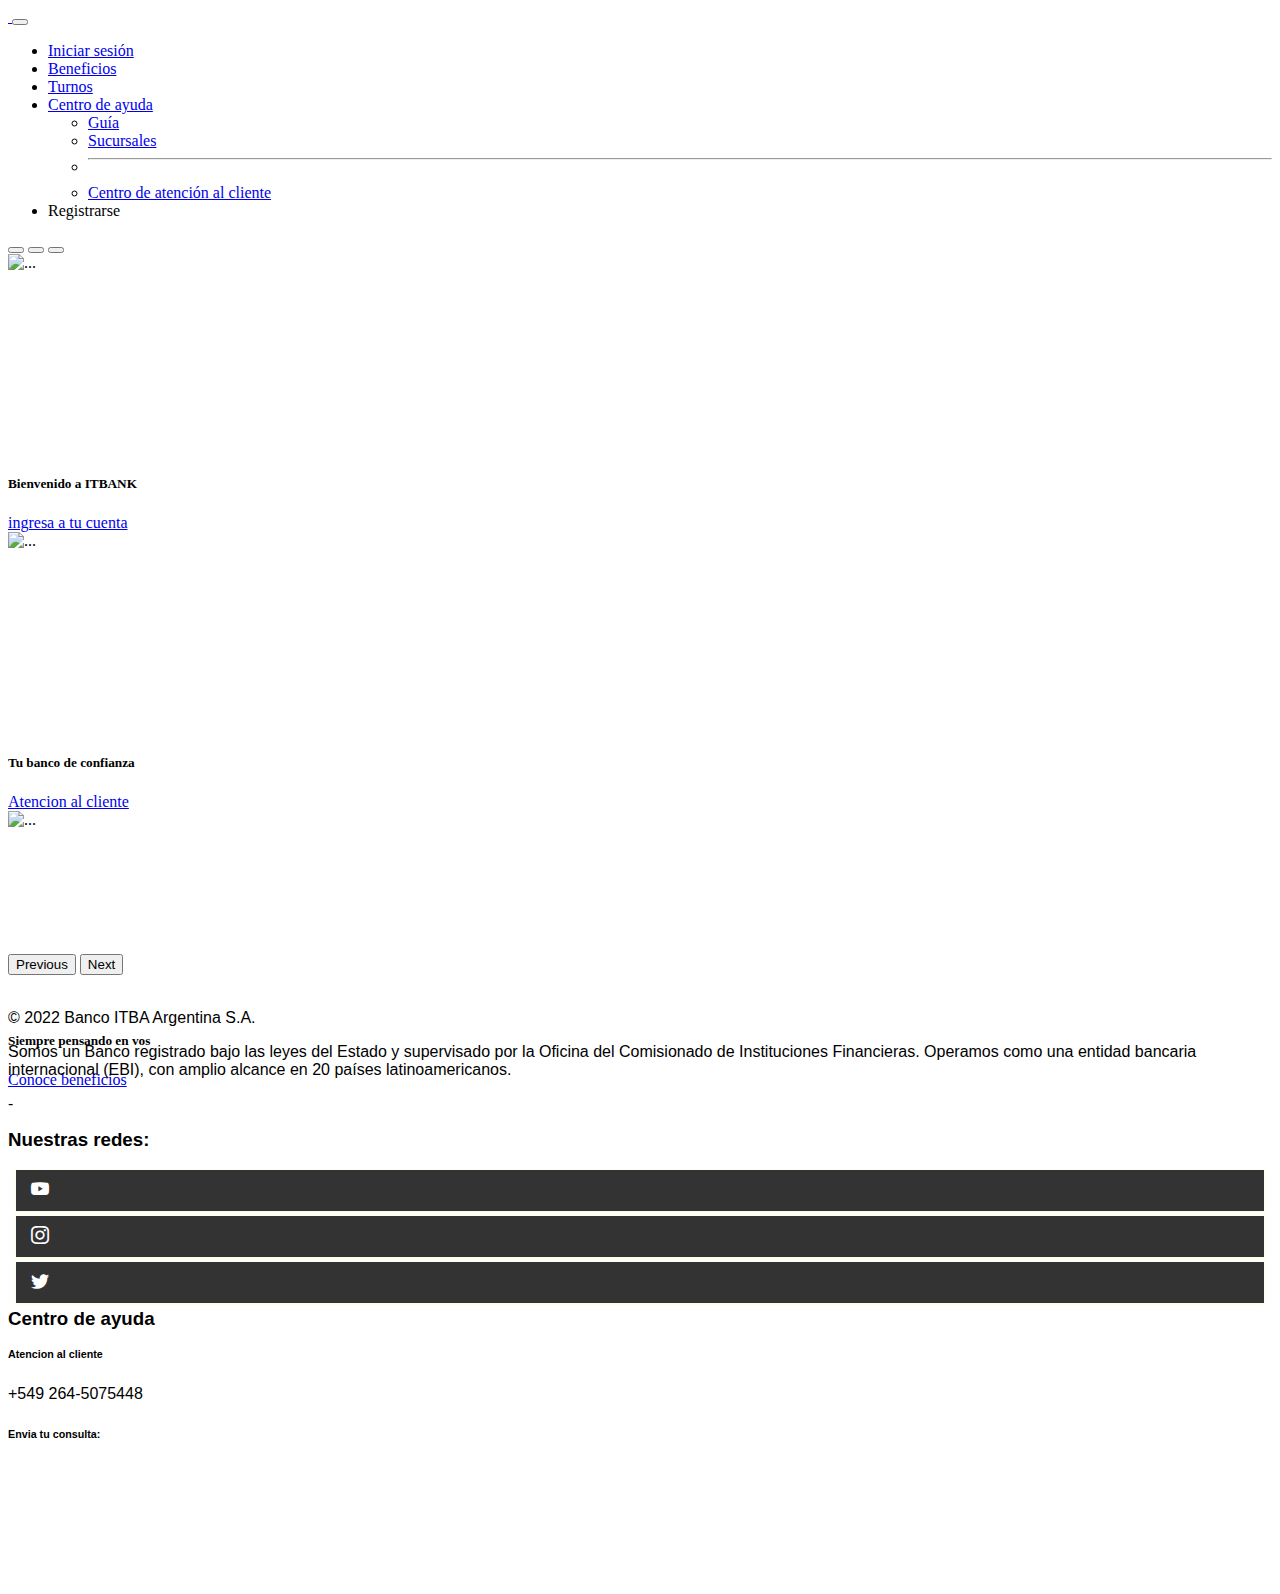
==== commit 67233fc2: "cambios en el index" ====
--- a/index.html
+++ b/index.html
@@ -94,90 +94,46 @@
       </nav>
     </header>
     <!-- carousel -->
-    <header class="w-100 h-50 bg-dark">
-      <div class="container-fluid h-50 bg-light">
-        <!-- carousel -->
-        <div class="carousel slide" data-bs-ride="carousel">
-          <div class="carousel-inner">
-            <div class="carousel-item active">
-              <img src="./img_index/oldcouplecc.jpg" class="d-block w-100" alt="..."/>
-            </div>
-            <div class="carousel-item">
-              <img
-                src="./img_index/mancardcc.jpg"
-                class="d-block w-100"
-                alt="..."
-              />
-            </div>
-            <div class="carousel-item">
-              <img
-                src="./img_index/happycc.jpg"
-                class="d-block w-100"
-                alt="..."
-              />
-            </div>
-          </div>
-        </div>
-      </div>
-    </header>
-    <!-- /carousel -->
-    <!-- cartas -->
-    <div class="container-fluid bg-light p-3">
-      <div class="row row-cols-1 row-cols-md-2 g-4">
-        <div class="col">
-          <div class="card h-50">
-            <img
-              src="./img_index/oldcouplecc.jpg"
-              class="card-img-top"
-              alt="..."
-            />
-            <div class="card-body">
-              <h5 class="card-title">Título</h5>
-              <p class="card-text">
-                Lorem ipsum dolor sit amet, consectetur adipisicing elit. Magni facilis ut, vitae harum quibusdam maxime!
-              </p>
-            </div>
-          </div>
-        </div>
-        <div class="col">
-          <div class="card h-50">
-            <img
-              src="./img_index/mancardcc.jpg"
-              class="card-img-top"
-              alt="..."
-            />
-            <div class="card-body">
-              <h5 class="card-title">Título</h5>
-              <p class="card-text">
-                Lorem ipsum dolor sit amet, consectetur adipisicing elit. Magni facilis ut, vitae harum quibusdam maxime!
-              </p>
-            </div>
-          </div>
-        </div>
-        <div class="col">
-          <div class="card h-50">
-            <img src="./img_index/happycc.jpg" class="card-img-top" alt="..." />
-            <div class="card-body">
-              <h5 class="card-title">Título</h5>
-              Lorem ipsum dolor sit amet, consectetur adipisicing elit. Magni facilis ut, vitae harum quibusdam maxime!
-              </p>
-            </div>
-          </div>
-        </div>
-        <div class="col">
-          <div class="card h-50">
-            <img src="./img_index/cardcc.jpg" class="card-img-top" alt="..." />
-            <div class="card-body">
-              <h5 class="card-title">Título</h5>
-              <p class="card-text">
-                Lorem ipsum dolor sit amet, consectetur adipisicing elit. Magni facilis ut, vitae harum quibusdam maxime!
-              </p>
-            </div>
-          </div>
-        </div>
+   <div id="carouselExampleCaptions" class="carousel carousel-dark slide" data-bs-ride="false">
+  <div class="carousel-indicators">
+    <button type="button" data-bs-target="#carouselExampleCaptions" data-bs-slide-to="0" class="active" aria-current="true" aria-label="Slide 1"></button>
+    <button type="button" data-bs-target="#carouselExampleCaptions" data-bs-slide-to="1" aria-label="Slide 2"></button>
+    <button type="button" data-bs-target="#carouselExampleCaptions" data-bs-slide-to="2" aria-label="Slide 3"></button>
+  </div>
+  <div class="carousel-inner">
+    <div class="carousel-item active">
+      <img src="./img_index/cardcc.jpg" class="d-block w-100" alt="...">
+      <div class="carousel-caption d-none d-md-block">
+        <h5 class="text-white">Bienvenido a ITBANK</h5>
+        <a href="login.html" class="btn btn-dark stretched-link">ingresa a tu cuenta</a>
       </div>
     </div>
-    <!-- /cartas -->
+    <div class="carousel-item">
+      <img src="./img_index/happycc.jpg" class="d-block w-100" alt="...">
+      <div class="carousel-caption d-none d-md-block">
+        <h5>Tu banco de confianza</h5>
+        <a href="atencionCliente.html" class="btn btn-dark stretched-link">Atencion al cliente</a>
+      </div>
+    </div>
+    <div class="carousel-item">
+      <img src="./img_index/oldcouplecc.jpg" class="d-block w-100" alt="...">
+      <div class="carousel-caption d-none d-md-block">
+        <h5 class="text-white">Siempre pensando en vos</h5>
+        <a href="beneficios.html" class="btn btn-dark stretched-link">Conoce beneficios</a>
+      </div>
+    </div>
+  </div>
+  <button class="carousel-control-prev" type="button" data-bs-target="#carouselExampleCaptions" data-bs-slide="prev">
+    <span class="carousel-control-prev-icon" aria-hidden="true"></span>
+    <span class="visually-hidden">Previous</span>
+  </button>
+  <button class="carousel-control-next" type="button" data-bs-target="#carouselExampleCaptions" data-bs-slide="next">
+    <span class="carousel-control-next-icon" aria-hidden="true"></span>
+    <span class="visually-hidden">Next</span>
+  </button>
+</div>
+    <!-- /carousel -->
+   
     <!-- footer -->
        <footer class="text-center bg-dark w-100 text-white">
       <div class="container-fluid p-4">
--- a/CSS_Styles/index_style.css
+++ b/CSS_Styles/index_style.css
@@ -24,17 +24,10 @@
   max-height: 550px;
 }
 
-.bg-main {
-  background-color: #0f0e17;
+.hotfix {
+  max-height: 191px;
+  min-height: 191px;
+  display: flex;
+  align-items: center;
+  justify-content: center;
 }
-
-.ondas {
-  position: block;
-  bottom: 0;
-  left: 0;
-  width: 100%;
-  overflow: hidden;
-  line-height: 0;
-  -webkit-transform: rotate(180deg);
-  transform: rotate(180deg);
-}